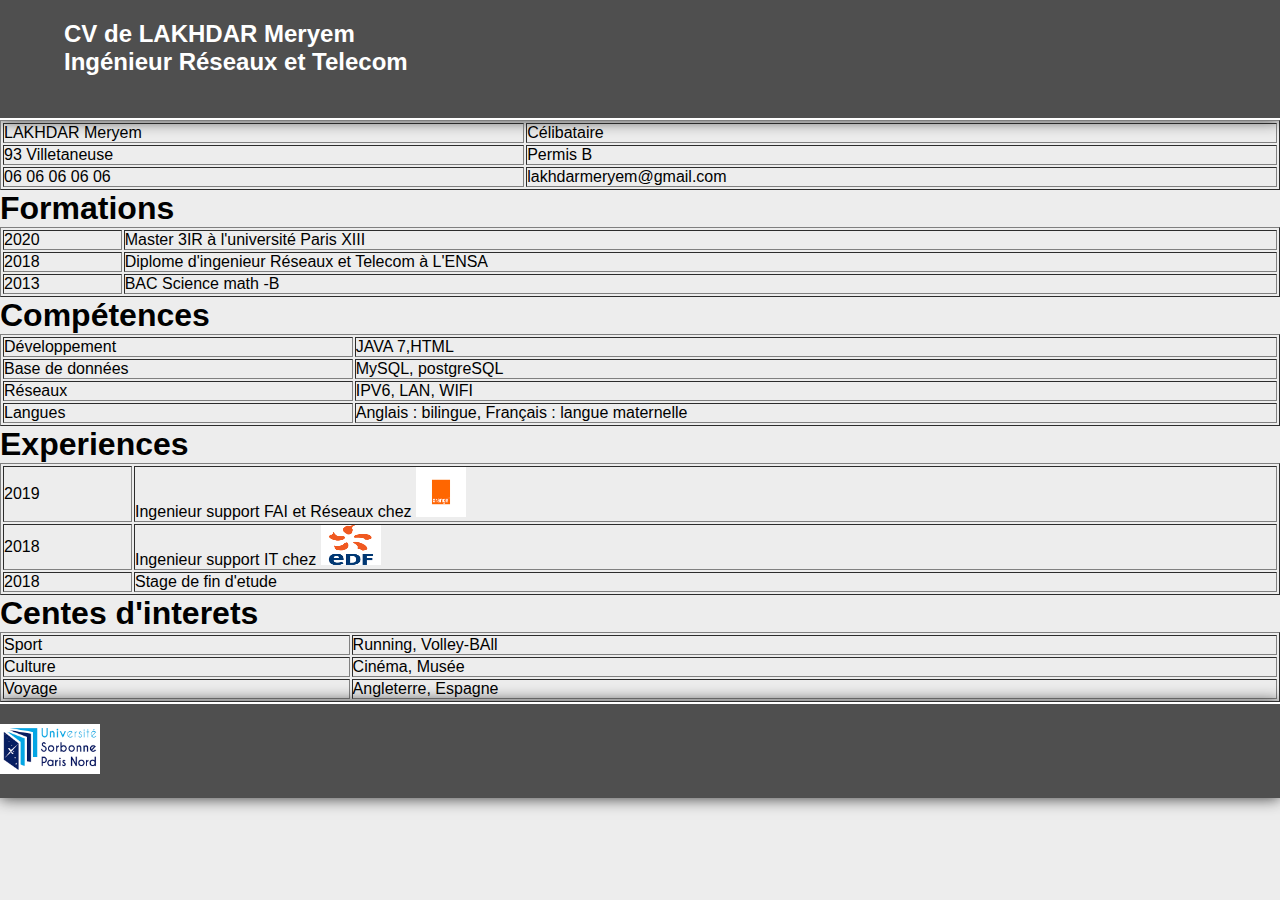
==== TP1-AW/index.html @ a9cf56b8 "int" ====
<!doctype html>
<html>
    <head>
        <title>CV de LAKHDAR Meryem</title>
    <meta charset="utf-8">
    <meta name="viewport"
          content="width=device-width, initial-scale=1, user-scalable=no">
    <link rel="stylesheet" href="cv.css">
    <meta http-equiv="x-ua-compatible" content="ie=edge">
    </head>
  

    <body>    
        <header>
            <h1>CV de LAKHDAR Meryem</h1>
            <h2>Ingénieur Réseaux et Telecom</h2>
        </header>    
        <table width="100%" border="1"> 
            <tr>
                <td>LAKHDAR Meryem </td>
                <td>Célibataire</td>
            </tr>
            <tr>
                <td>93 Villetaneuse</td>
                <td>Permis B</td>
            </tr>
            <tr>
                <td>06 06 06 06 06</td>
                <td><a href="#">lakhdarmeryem@gmail.com</a></td>
            </tr>
        </table>
        
        <h1>Formations</h1>
        <table width="100%" border="1">
            <tr>
                <td>2020 </td>
                <td><a href="#">Master 3IR</a> à l'université Paris XIII</td>
            </tr>
            <tr>
                <td>2018</td>
                <td><a href="#">Diplome d'ingenieur Réseaux et Telecom </a> à L'ENSA</td>
            </tr>
            <tr>
                <td>2013</td>
                <td>BAC Science math -B</td>
            </tr>
        </table>
        <h1>Compétences</h1>
        <table width="100%" border="1">
            <tr>
                <td>Développement</td>
                <td>JAVA 7,HTML</td>
            </tr>
            <tr>
                <td>Base de données</td>
                <td>MySQL, postgreSQL</td>
            </tr>
            <tr>
                <td>Réseaux</td>
                <td>IPV6, LAN, WIFI</td>
            </tr>
            <tr>
                <td>Langues</td>
                <td>Anglais : bilingue, Français : langue maternelle</td>
            </tr>
        </table>
        <h1>Experiences</h1>
        <table width="100%" border="1">
            <tr>
                <td>2019</td>
                <td>Ingenieur support FAI et Réseaux chez  <a href="#"><img src="orange .png" alt="Logo orange" height="50" width="50"/> </a></td>
            </tr>
            <tr>
                <td>2018</td>
                <td>Ingenieur support IT chez  <a href="#"><img src="EDF.png" alt="Logo edf" height="40" width="60"/></a></td>
            </tr>
            <tr>
                <td>2018</td>
                <td> Stage de fin d'etude  </td>
            </tr>
        </table>
        <h1>Centes d'interets</h1>
        <table width="100%" border="1">
            <tr>
                <td>Sport</td>
                <td>Running, Volley-BAll</td>
            </tr>
            <tr>
                <td>Culture</td>
                <td>Cinéma, Musée</td>
            </tr>
            <tr>
                <td>Voyage</td>
                <td>Angleterre, Espagne</td>
             </tr>
        </table>
        <footer>
        <img src="univ.png" width="100" height="50" alt="mon image 1 "/>
    
        </footer>

     
    </body>
</html>
---- TP1-AW/cv.css ----
/*STYLES GENERAUX*/
*{
    font-family: Avenir, sans-serif;
    padding: 0px;
    margin: 0px;
    text-align: justify;
    box-sizing: border-box;
}
body{
    background: #ededed;
}
p{
    font-size: 1em;
    line-height: 1.5em;
}
a{
    text-decoration: none;
    color: #000;
}

/*HEADER & FOOTER*/
header, footer{
    width: 100%;
    padding: 20px 0px;
    background: url("https://www.pierre-giraud.com/wp-content/uploads/2019/07/cv-cover.jpg") #4f4f4f;
    box-shadow: 0px 0px 15px #333;
}
header{
    border-bottom: 2px solid #fff;
    height: 120px;
}
header h1{
    color: white;
    font-size: 1.5em;
    width: 90%;
    margin: 0 auto;
}
header h2{
    color: white;
    font-size: 1.5em;
    width: 90%;
    margin: 0 auto;
}
footer{
    border-top: 2px solid #fff;
}
footer p{
    width: 90%;
    margin: 0 auto;
    color: #fff;
    text-align: center;
}
footer a{
    color: #fff;
}
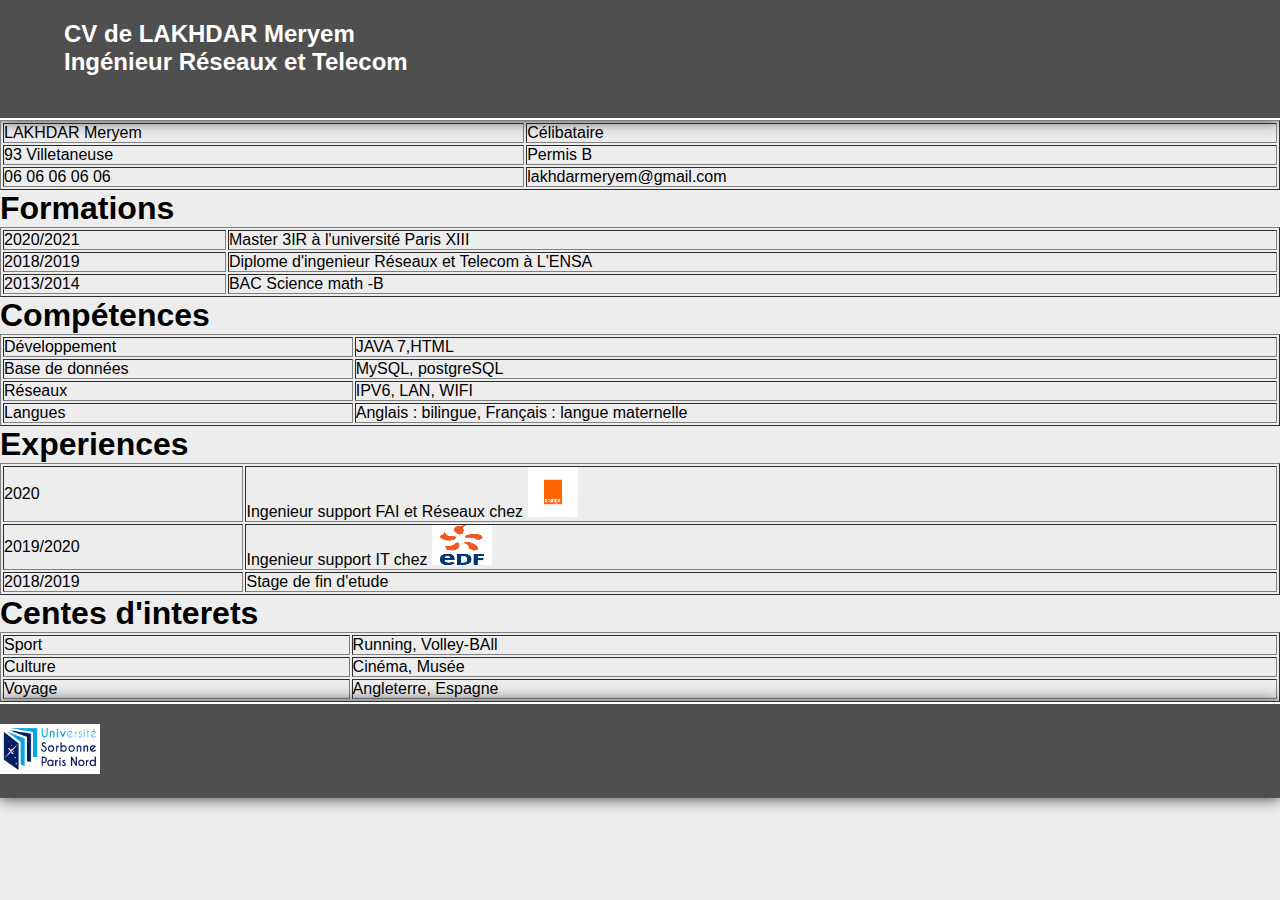
==== commit 088424f1: "int" ====
--- a/TP1-AW/index.html
+++ b/TP1-AW/index.html
@@ -33,15 +33,15 @@
         <h1>Formations</h1>
         <table width="100%" border="1">
             <tr>
-                <td>2020 </td>
+                <td>2020/2021 </td>
                 <td><a href="#">Master 3IR</a> à l'université Paris XIII</td>
             </tr>
             <tr>
-                <td>2018</td>
+                <td>2018/2019</td>
                 <td><a href="#">Diplome d'ingenieur Réseaux et Telecom </a> à L'ENSA</td>
             </tr>
             <tr>
-                <td>2013</td>
+                <td>2013/2014</td>
                 <td>BAC Science math -B</td>
             </tr>
         </table>
@@ -67,15 +67,15 @@
         <h1>Experiences</h1>
         <table width="100%" border="1">
             <tr>
-                <td>2019</td>
+                <td>2020</td>
                 <td>Ingenieur support FAI et Réseaux chez  <a href="#"><img src="orange .png" alt="Logo orange" height="50" width="50"/> </a></td>
             </tr>
             <tr>
-                <td>2018</td>
+                <td>2019/2020</td>
                 <td>Ingenieur support IT chez  <a href="#"><img src="EDF.png" alt="Logo edf" height="40" width="60"/></a></td>
             </tr>
             <tr>
-                <td>2018</td>
+                <td>2018/2019</td>
                 <td> Stage de fin d'etude  </td>
             </tr>
         </table>
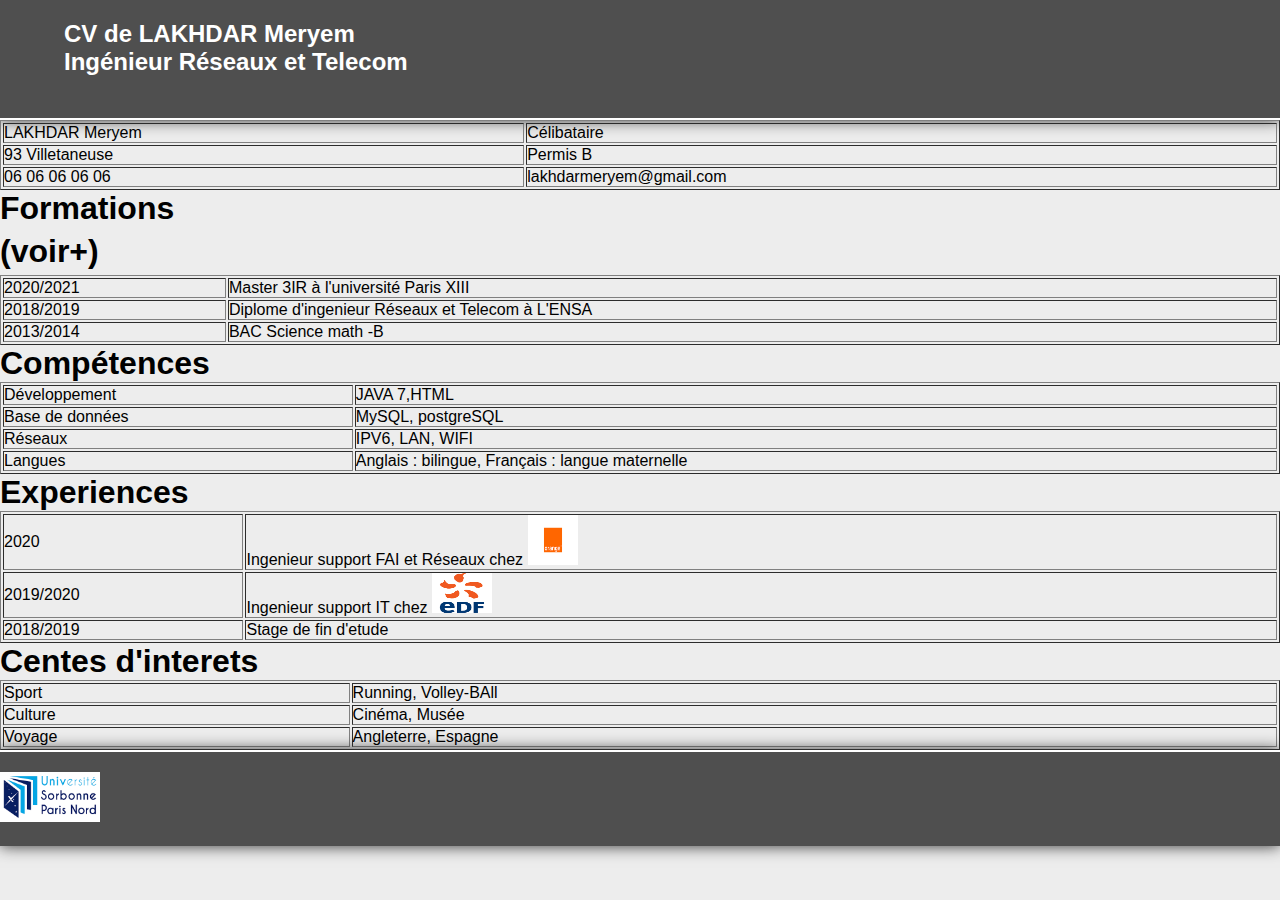
==== commit ffefc38c: "int" ====
--- a/TP1-AW/index.html
+++ b/TP1-AW/index.html
@@ -30,7 +30,7 @@
             </tr>
         </table>
         
-        <h1>Formations</h1>
+        <h1>Formations <p> <a href="Formation.html" title="ma 1 eme page "> (voir+) </a></p> </h1>
         <table width="100%" border="1">
             <tr>
                 <td>2020/2021 </td>
